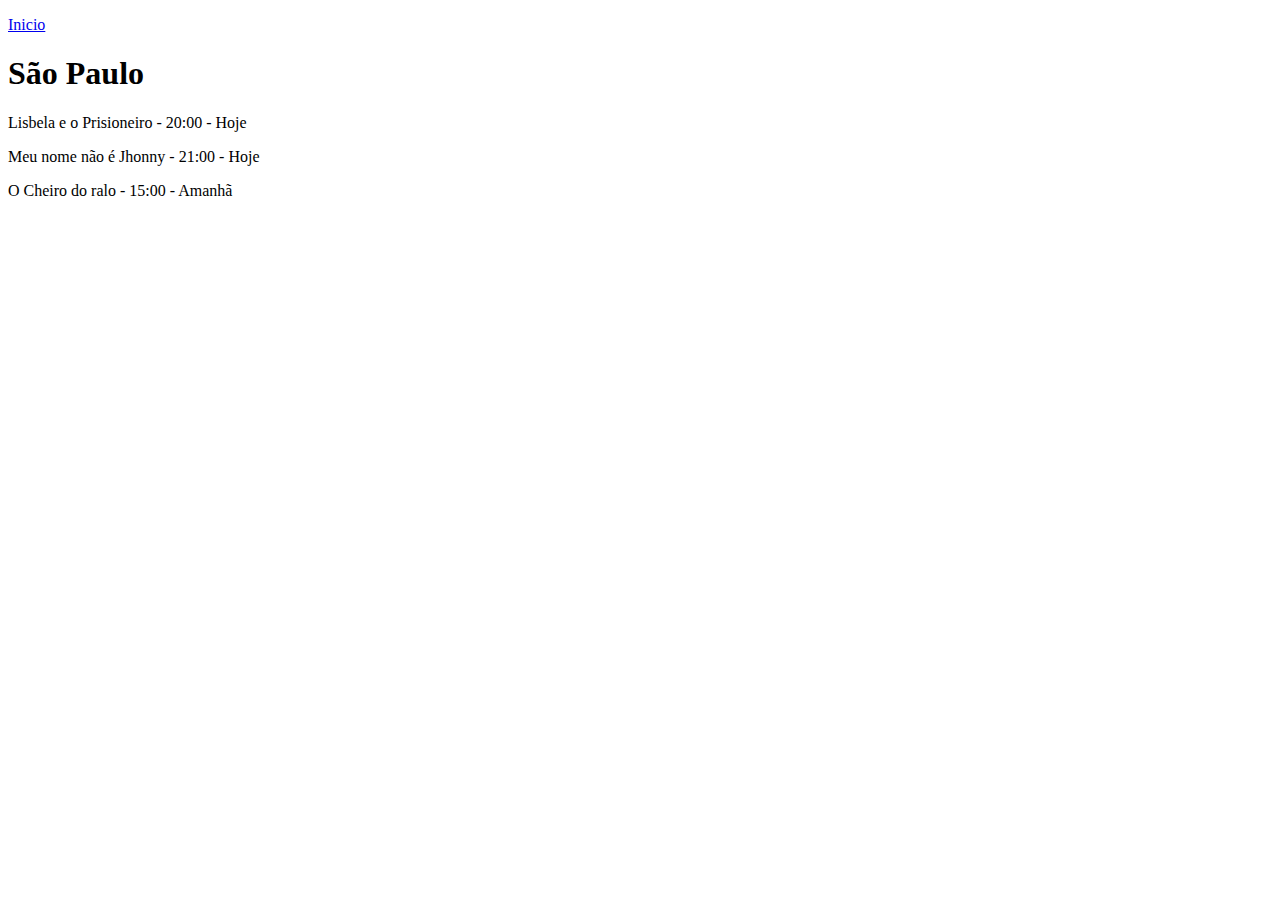
==== sp.html @ 095a2859 "fiz o exercicio" ====
<!DOCTYPE html>
<html lang="pt-br">
<head>
    <meta charset="UTF-8">
    <meta http-equiv="X-UA-Compatible" content="IE=edge">
    <meta name="viewport" content="width=device-width, initial-scale=1.0">
    <title>São Paulo</title>
</head>
<body>
    <p><a href="index.html">Inicio</a></p>
    <h1>São Paulo</h1>
    <p>Lisbela e o Prisioneiro - 20:00 - Hoje</p>
    <p>Meu nome não é Jhonny - 21:00 - Hoje</p>
    <p>O Cheiro do ralo - 15:00 - Amanhã</p>
</body>
</html>
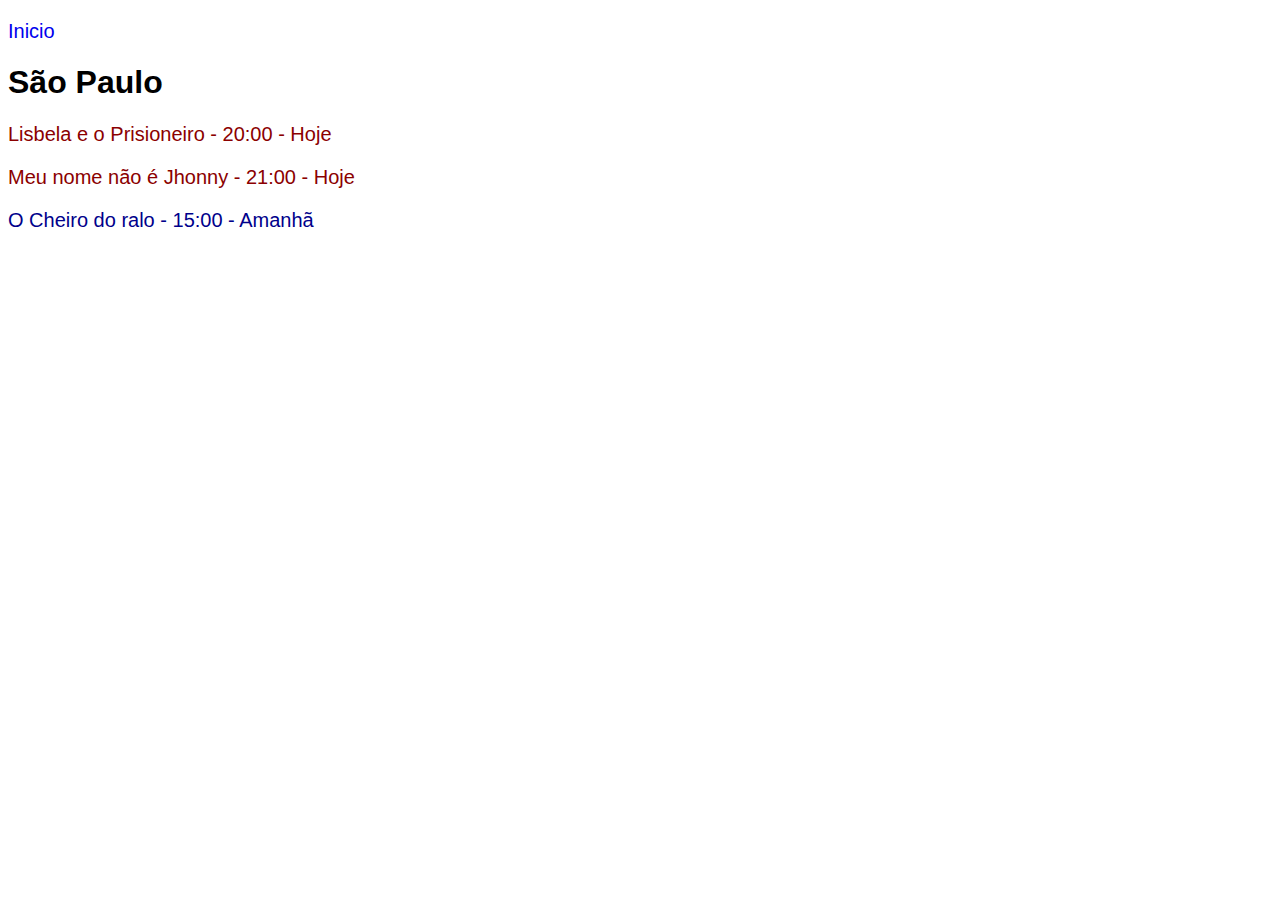
==== commit 6baa5df6: "terminei o ex" ====
--- a/sp.html
+++ b/sp.html
@@ -5,12 +5,13 @@
     <meta http-equiv="X-UA-Compatible" content="IE=edge">
     <meta name="viewport" content="width=device-width, initial-scale=1.0">
     <title>São Paulo</title>
+    <link rel="stylesheet" href="style.css">
 </head>
 <body>
     <p><a href="index.html">Inicio</a></p>
     <h1>São Paulo</h1>
-    <p>Lisbela e o Prisioneiro - 20:00 - Hoje</p>
-    <p>Meu nome não é Jhonny - 21:00 - Hoje</p>
-    <p>O Cheiro do ralo - 15:00 - Amanhã</p>
+    <p class="hoje">Lisbela e o Prisioneiro - 20:00 - Hoje</p>
+    <p class="hoje">Meu nome não é Jhonny - 21:00 - Hoje</p>
+    <p class="amanha">O Cheiro do ralo - 15:00 - Amanhã</p>
 </body>
 </html>--- a/style.css
+++ b/style.css
@@ -0,0 +1,29 @@
+@charset "UTF-8";
+
+* {
+    font-family: Arial, Helvetica, sans-serif;
+}
+
+h2 {
+    color: blue;
+}
+
+p.hoje {
+    color: darkred;
+}
+
+p.amanha {
+    color: darkblue;
+}
+
+p {
+    font-size: 20px;
+}
+
+a {
+    text-decoration: none;
+}
+
+h2 > a {
+    color: seagreen;
+}